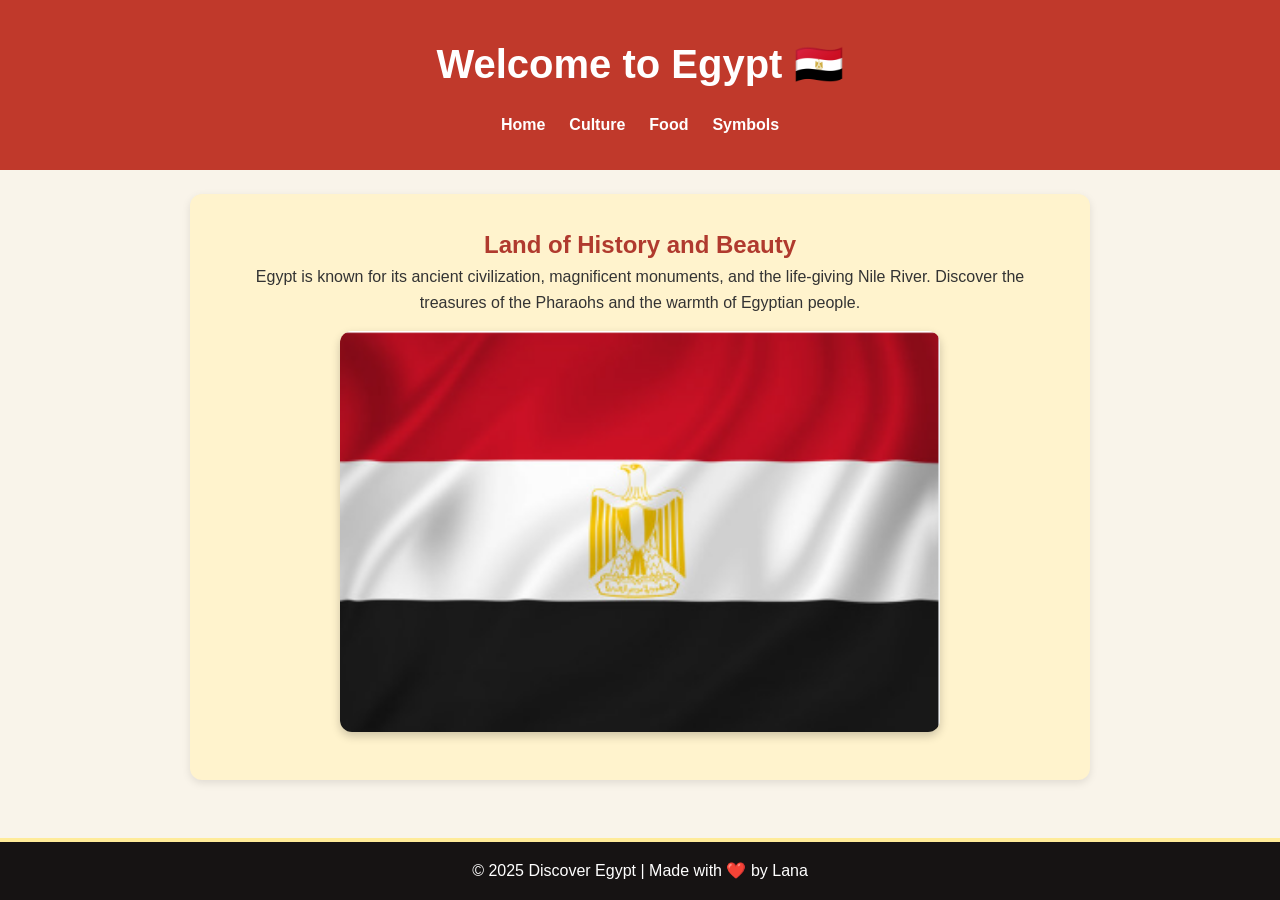
==== index.html @ f9ac022f "finally, we done" ====
<!DOCTYPE html>
<html lang="en">
<head>
  <meta charset="UTF-8">
  <meta name="viewport" content="width=device-width, initial-scale=1.0">
  <title>Welcome to Egypt</title>
  <link rel="stylesheet" href="styles.css">
</head>
<body>
  <div id="preloader">  </div>
  <header>
    <h1>Welcome to Egypt 🇪🇬</h1>
    <nav>
      <a href="index.html">Home</a>
      <a href="culture.html">Culture</a>
      <a href="food.html">Food</a>
      <a href="symbols.html">Symbols</a>
    </nav>
  </header>

  <main>
    <section class="hero">
      <h2>Land of History and Beauty</h2>
      <p>Egypt is known for its ancient civilization, magnificent monuments, and the life-giving Nile River. Discover the treasures of the Pharaohs and the warmth of Egyptian people.</p>
      <img src="./assets/flag.png" alt="Great Pyramid of Giza">
    </section>
  </main>

  <footer>
    <p>© 2025 Discover Egypt | Made with ❤️ by Lana</p>
  </footer>
  <script src="index.js" ></script>
</body>

</html>
---- styles.css ----
* {
  margin: 0;
  padding: 0;
  box-sizing: border-box;
}

body {
  font-family: "Poppins", sans-serif;
  background-color: #f9f4ea;
  color: #333;
  line-height: 1.6;
}
#preloader{
  background-image: url("https://media.tenor.com/udPzyTm5sR0AAAAM/do-the-bartman-egypt.gif");
  background-repeat: no-repeat;
  background-position: center;
  position:fixed;
  z-index: 10; 
  background-size: 100%;
  width: 100%;
  height: 100%;

}

header {
  background-color: #c0392b;
  color: white;
  text-align: center;
  padding: 2rem 1rem;
}

header h1 {
  font-size: 2.5rem;
  color: white; /* White text for title */
}

nav {
  margin-top: 1rem;
  display: flex;
  justify-content: center;
  flex-wrap: wrap;
  gap: 1.5rem;
}

nav a {
  color: white;
  text-decoration: none;
  font-weight: bold;
  transition: color 0.3s;
}

nav a:hover {
  color: #ffeb99;
}

.hero {
  text-align: center;
  background-color: #fff3cd;
  padding: 2rem;
}

.hero img {
  width: 100%;
  max-width: 600px;
  border-radius: 12px;
  margin-top: 1rem;
  box-shadow: 0 4px 10px rgba(0, 0, 0, 0.2);
}

section {
  padding: 2rem;
  background-color: white;
  margin: 1.5rem auto;
  border-radius: 12px;
  max-width: 900px;
  box-shadow: 0 3px 8px rgba(0, 0, 0, 0.1);
}

section img {
  width: 100%;
  max-width: 500px;
  display: block;
  margin: 1rem auto;
  border-radius: 12px;
}

footer {
  background-color: #161313;
  color: white;
  text-align: center;
  padding: 1rem;
  margin-top: 2rem;
  border-top: 4px solid #ffeb99;
  bottom: 0;
  left: 0;
  position: fixed;
  width: 100%;
}

ul, ol {
  margin: 1rem 0;
  padding-left: 2rem;
}

h1, h2 {
  color: #b03a2e;
}
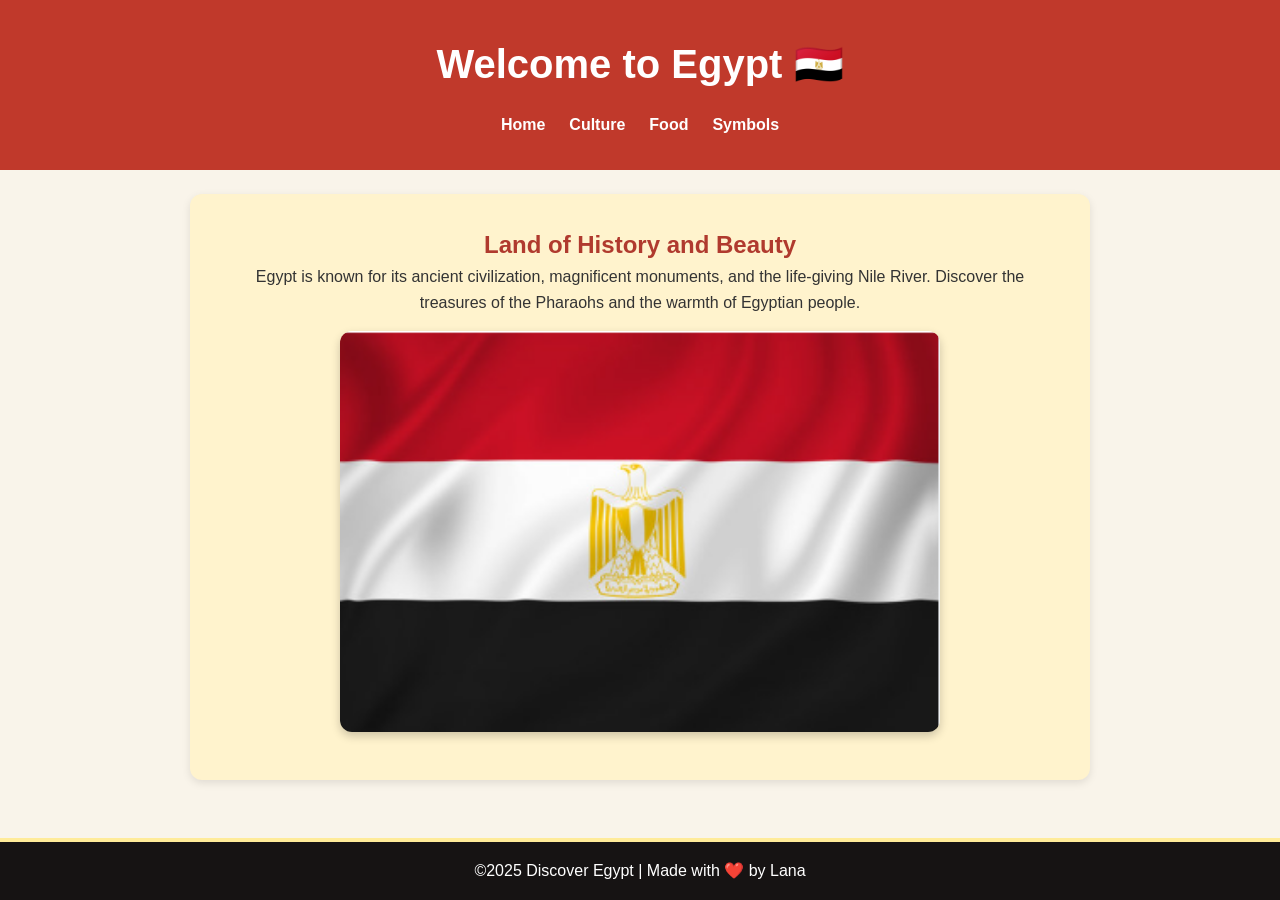
==== commit 31b45d11: "fixed title and footer" ====
--- a/index.html
+++ b/index.html
@@ -3,7 +3,7 @@
 <head>
   <meta charset="UTF-8">
   <meta name="viewport" content="width=device-width, initial-scale=1.0">
-  <title>Welcome to Egypt</title>
+  <title>  Eygpt Guide </title>
   <link rel="stylesheet" href="styles.css">
 </head>
 <body>
@@ -27,7 +27,7 @@
   </main>
 
   <footer>
-    <p>© 2025 Discover Egypt | Made with ❤️ by Lana</p>
+    <p>©2025 Discover Egypt | Made with ❤️ by Lana</p>
   </footer>
   <script src="index.js" ></script>
 </body>
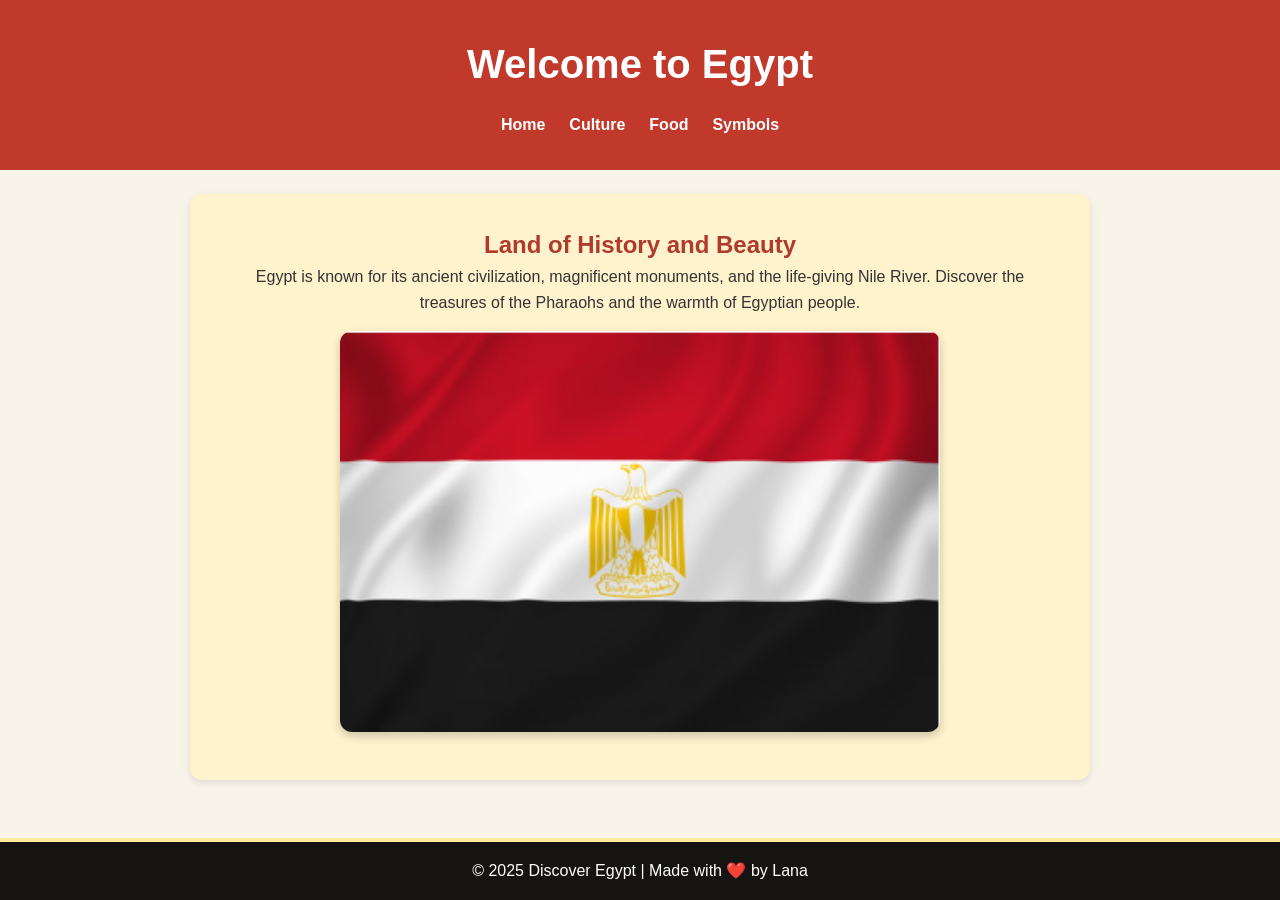
==== commit 2832f943: "header was changed succefuly" ====
--- a/index.html
+++ b/index.html
@@ -3,13 +3,13 @@
 <head>
   <meta charset="UTF-8">
   <meta name="viewport" content="width=device-width, initial-scale=1.0">
-  <title>  Eygpt Guide </title>
+  <title> Egypt </title>
   <link rel="stylesheet" href="styles.css">
 </head>
 <body>
   <div id="preloader">  </div>
   <header>
-    <h1>Welcome to Egypt 🇪🇬</h1>
+    <h1>Welcome to Egypt </h1>
     <nav>
       <a href="index.html">Home</a>
       <a href="culture.html">Culture</a>
@@ -27,7 +27,7 @@
   </main>
 
   <footer>
-    <p>©2025 Discover Egypt | Made with ❤️ by Lana</p>
+    <p>© 2025 Discover Egypt | Made with ❤️ by Lana</p>
   </footer>
   <script src="index.js" ></script>
 </body>
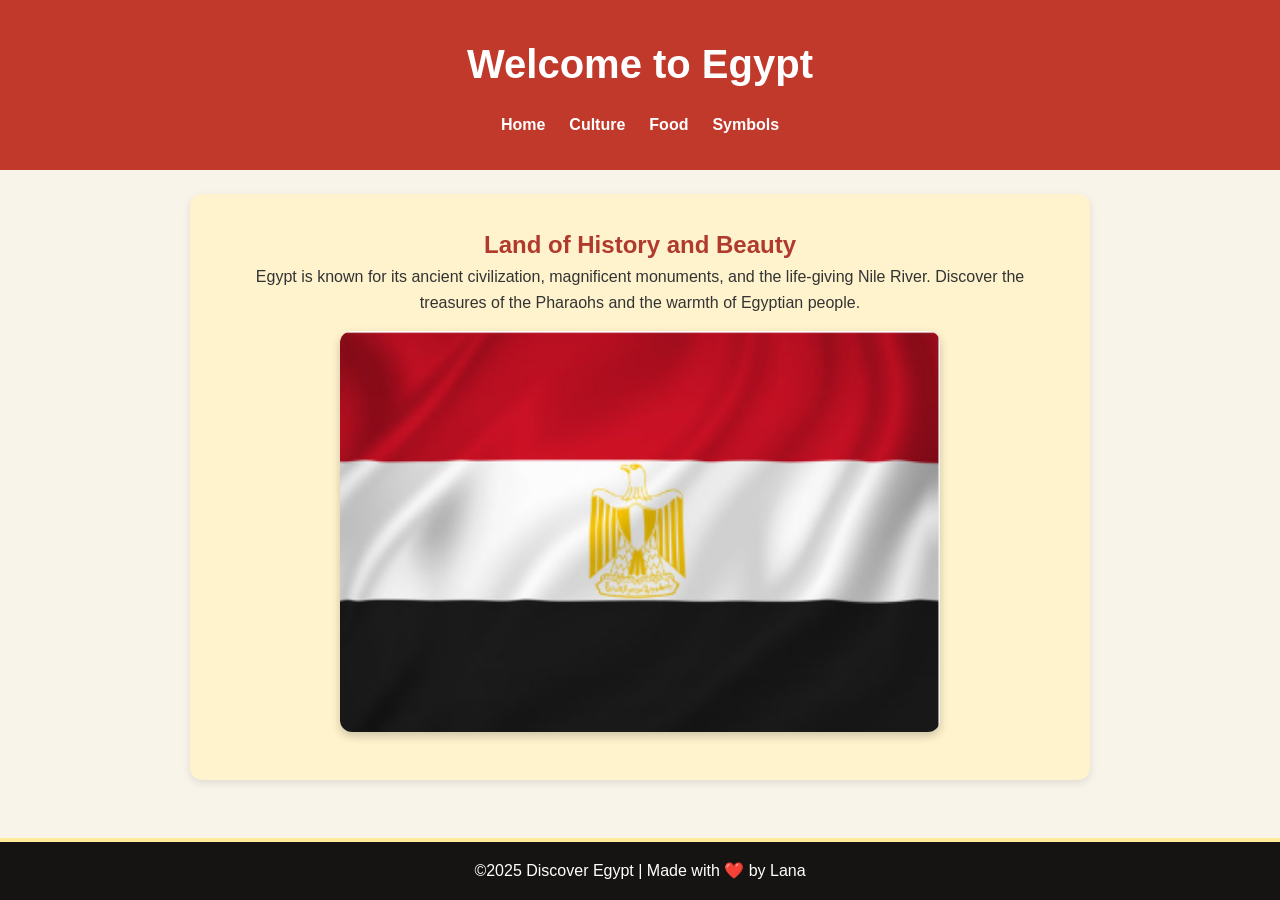
==== commit 00a51aef: "Merge pull request #2 from lanaalsabbagh2009-ui/testing-1 header was changed succefuly" ====
--- a/index.html
+++ b/index.html
@@ -3,7 +3,7 @@
 <head>
   <meta charset="UTF-8">
   <meta name="viewport" content="width=device-width, initial-scale=1.0">
-  <title> Egypt </title>
+  <title>  Eygpt Guide </title>
   <link rel="stylesheet" href="styles.css">
 </head>
 <body>
@@ -27,7 +27,7 @@
   </main>
 
   <footer>
-    <p>© 2025 Discover Egypt | Made with ❤️ by Lana</p>
+    <p>©2025 Discover Egypt | Made with ❤️ by Lana</p>
   </footer>
   <script src="index.js" ></script>
 </body>
